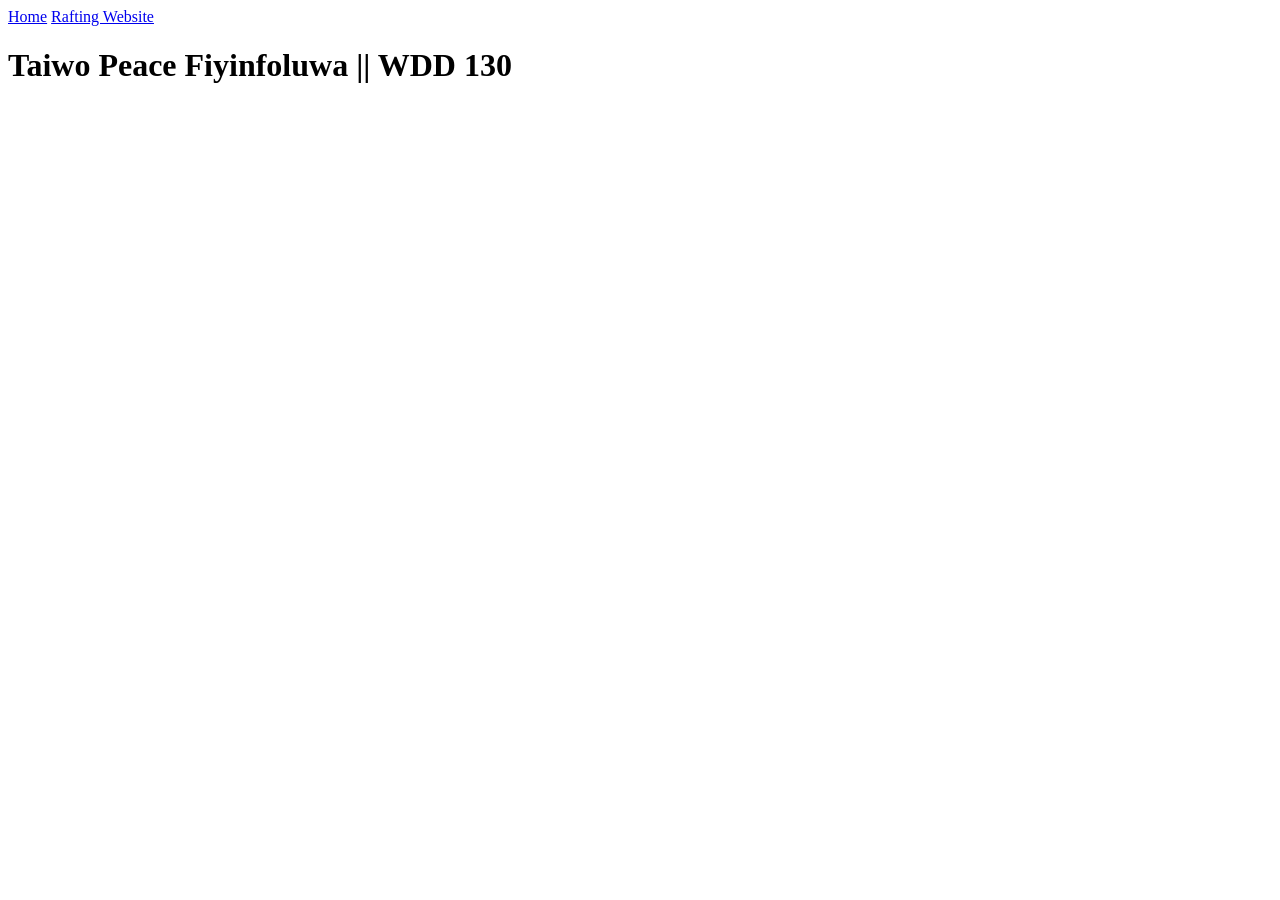
==== Index.html @ 5f6b0c25 "Update index.html" ====
<!DOCTYPE html>
<html lang="en">
<head>
    <meta charset="UTF-8">
    <meta name="viewport" content="width=device-width, initial-scale=1.0">
    <title> Taiwo Peace Fiyinfoluwa ||  WDD130 </title>
</head>
<body>
    
    <header>
        <nav>
            <a href=" #">  Home</a>
            <a href="#wwr"> Rafting Website</a>
        </nav>
    </header>


    <main>
  <h1> Taiwo Peace Fiyinfoluwa || WDD 130</h1>
    </main>

    <footer>

    </footer>

</body>
</html>
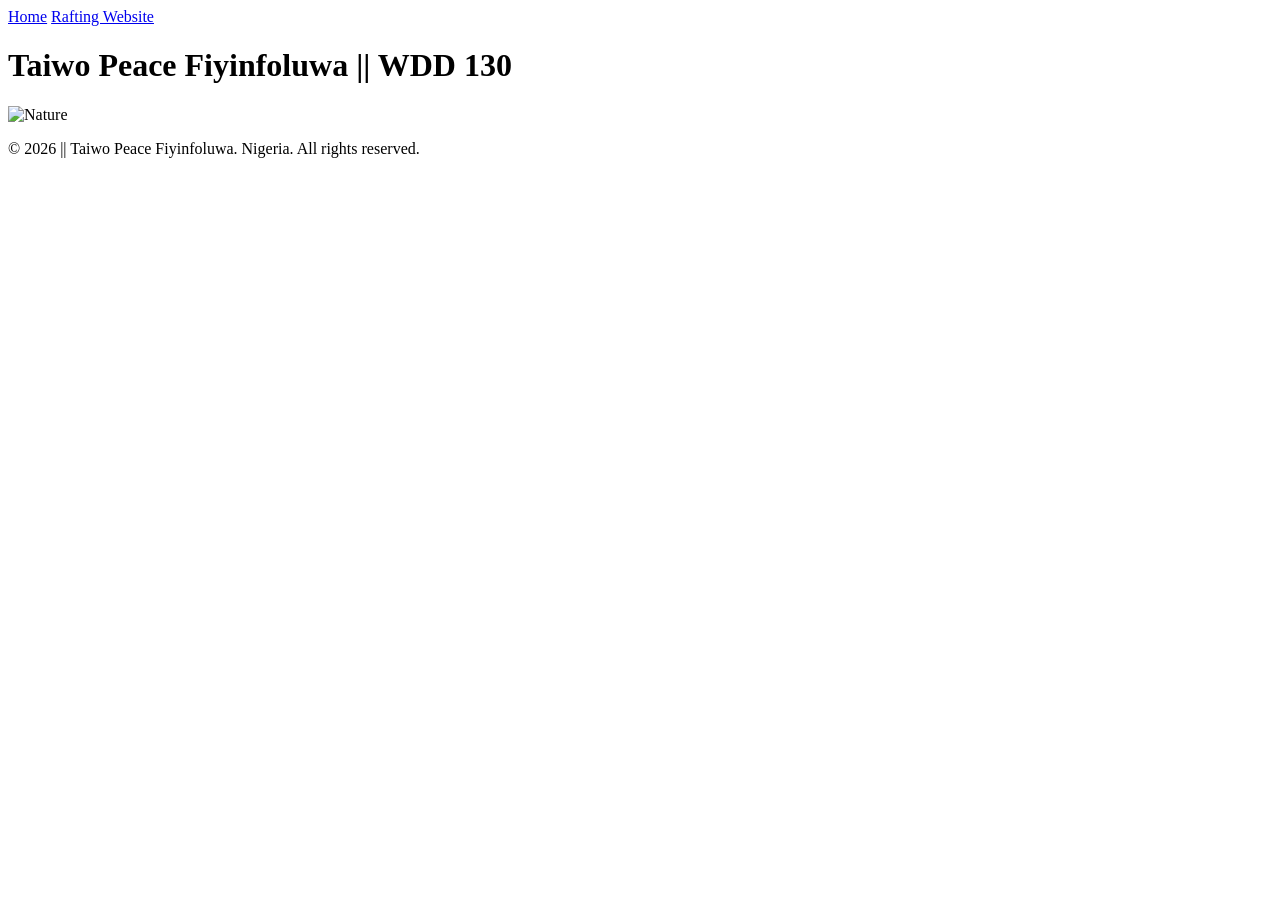
==== commit 6eedf181: "Update index.html" ====
--- a/Index.html
+++ b/Index.html
@@ -1,27 +1,25 @@
-<!DOCTYPE html>
+<!doctype html>
 <html lang="en">
-<head>
-    <meta charset="UTF-8">
-    <meta name="viewport" content="width=device-width, initial-scale=1.0">
-    <title> Taiwo Peace Fiyinfoluwa ||  WDD130 </title>
-</head>
-<body>
-    
+  <head>
+    <meta charset="UTF-8" />
+    <meta name="viewport" content="width=device-width, initial-scale=1.0" />
+    <title>Taiwo Peace Fiyinfoluwa || WDD130</title>
+  </head>
+  <body>
     <header>
-        <nav>
-            <a href=" #">  Home</a>
-            <a href="#wwr"> Rafting Website</a>
-        </nav>
+      <nav>
+        <a href=" #"> Home</a>
+        <a href="#wwr"> Rafting Website</a>
+      </nav>
     </header>
 
-
     <main>
-  <h1> Taiwo Peace Fiyinfoluwa || WDD 130</h1>
+      <h1>Taiwo Peace Fiyinfoluwa || WDD 130</h1>
+      <img src="../images/visuals.jpg" alt="Nature" width="650" height="800" />
     </main>
 
     <footer>
-
+        <p> © 2026 || Taiwo Peace Fiyinfoluwa. Nigeria. All rights reserved.</p>
     </footer>
-
-</body>
-</html>+  </body>
+</html>
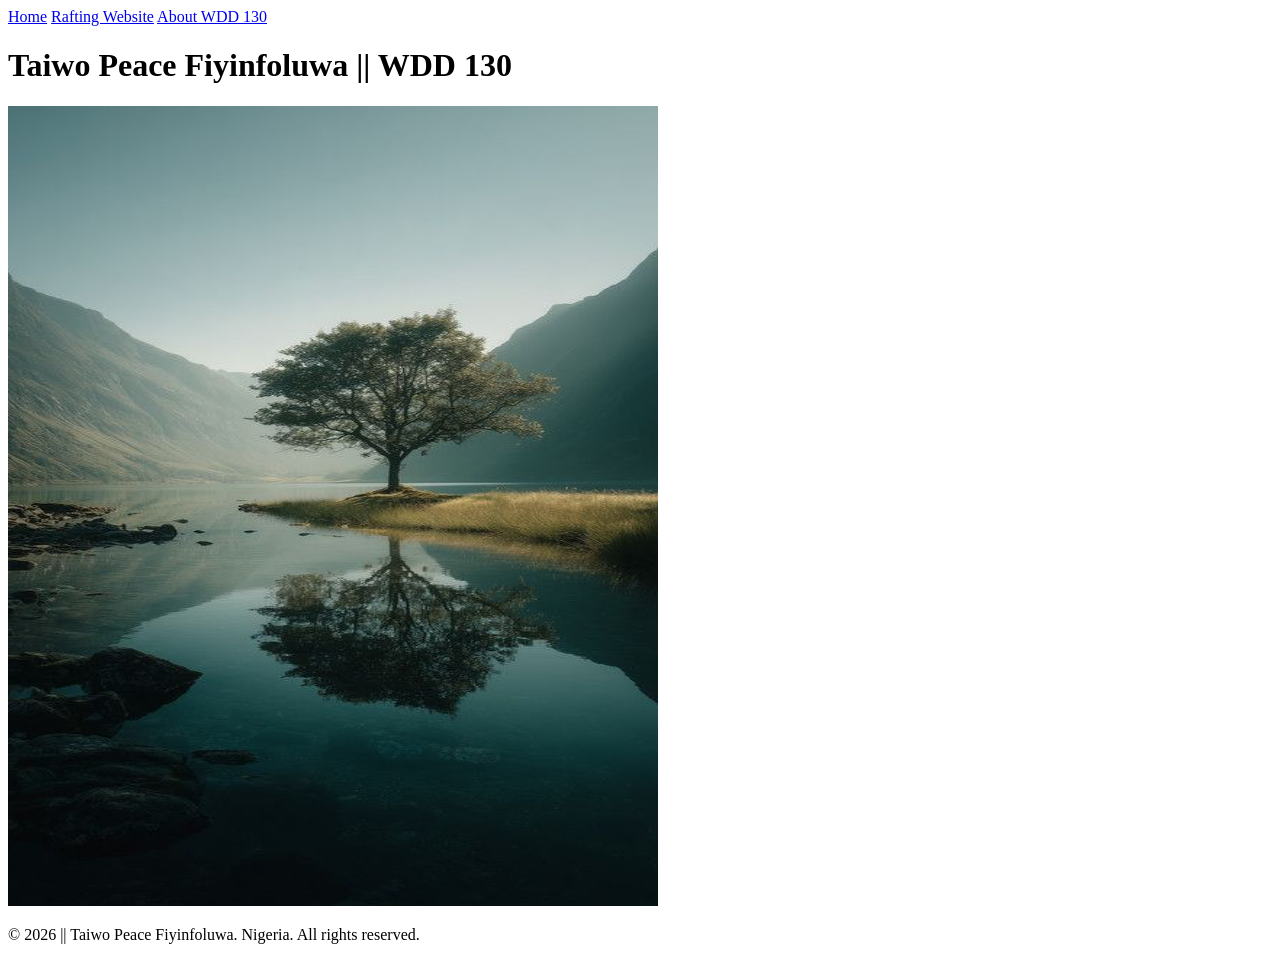
==== commit eb94bf04: "updatee assigment requirement" ====
--- a/Index.html
+++ b/Index.html
@@ -10,6 +10,7 @@
       <nav>
         <a href=" #"> Home</a>
         <a href="#wwr"> Rafting Website</a>
+        <a href="#about"> About WDD 130</a>
       </nav>
     </header>
 
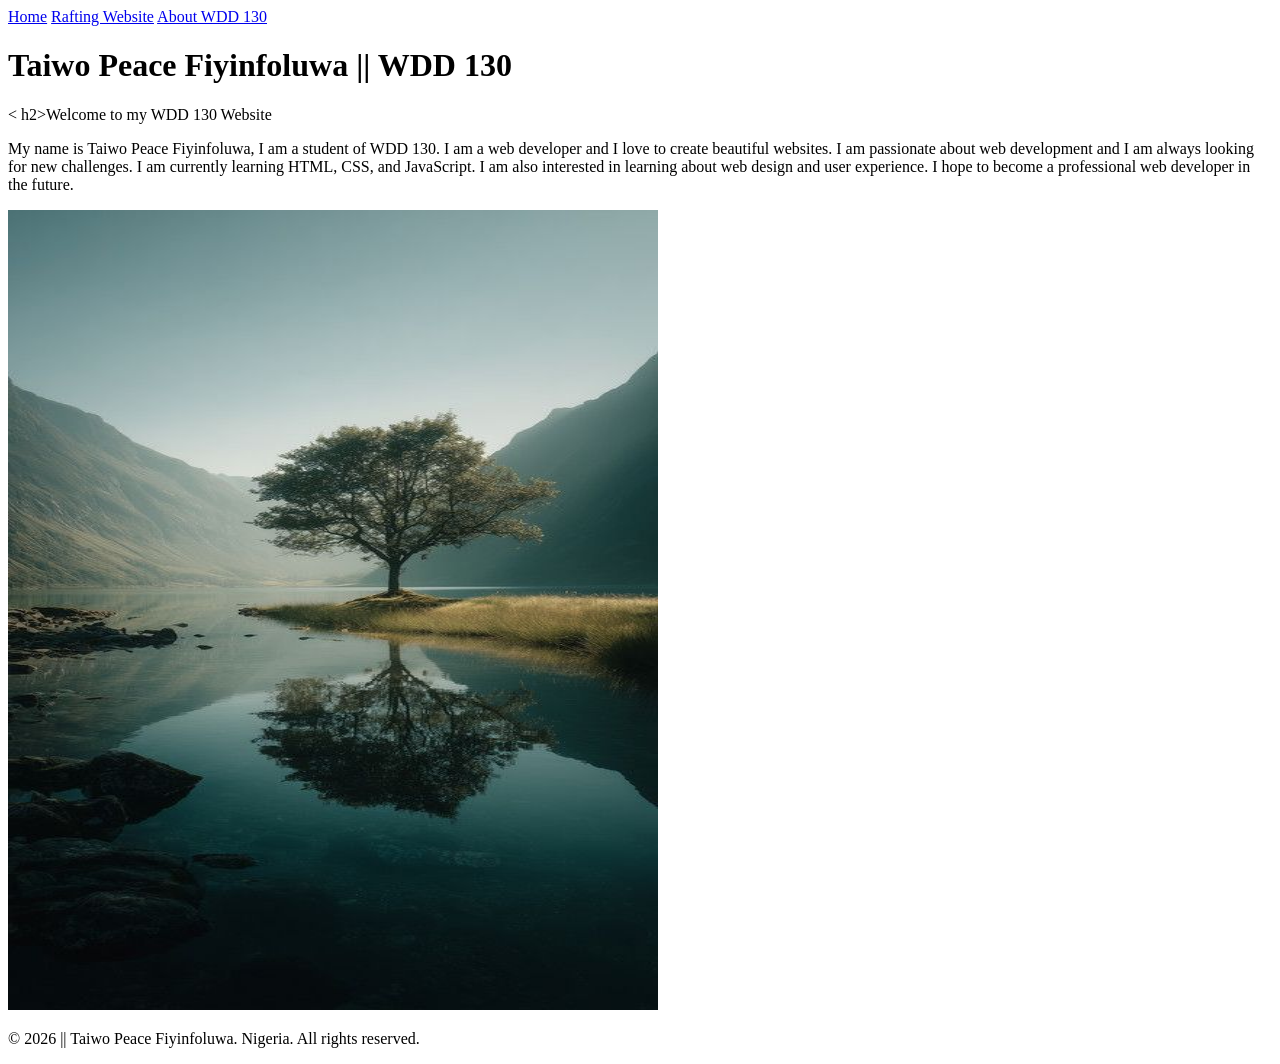
==== commit fbdc27a5: "Update assignment information" ====
--- a/Index.html
+++ b/Index.html
@@ -16,6 +16,8 @@
 
     <main>
       <h1>Taiwo Peace Fiyinfoluwa || WDD 130</h1>
+      < h2>Welcome to my WDD 130 Website</h2>
+      <p>My name is Taiwo Peace Fiyinfoluwa, I am a student of WDD 130. I am a web developer and I love to create beautiful websites. I am passionate about web development and I am always looking for new challenges. I am currently learning HTML, CSS, and JavaScript. I am also interested in learning about web design and user experience. I hope to become a professional web developer in the future.</p>
       <img src="../images/visuals.jpg" alt="Nature" width="650" height="800" />
     </main>
 
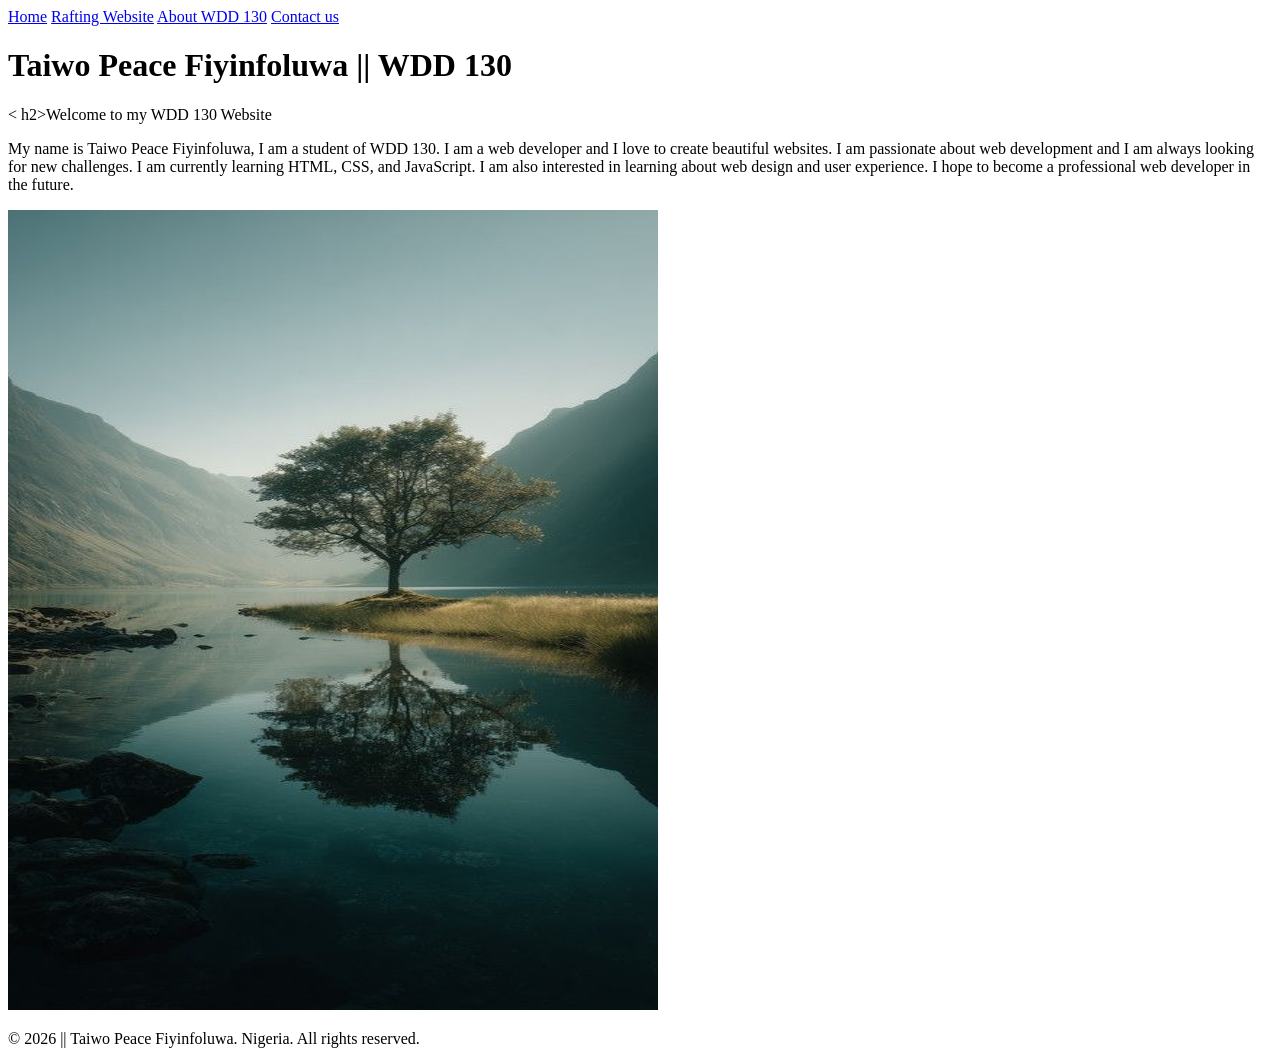
==== commit e64e45d7: "Update assignment information" ====
--- a/Index.html
+++ b/Index.html
@@ -11,6 +11,7 @@
         <a href=" #"> Home</a>
         <a href="#wwr"> Rafting Website</a>
         <a href="#about"> About WDD 130</a>
+        <a href="#contact"> Contact us</a>
       </nav>
     </header>
 
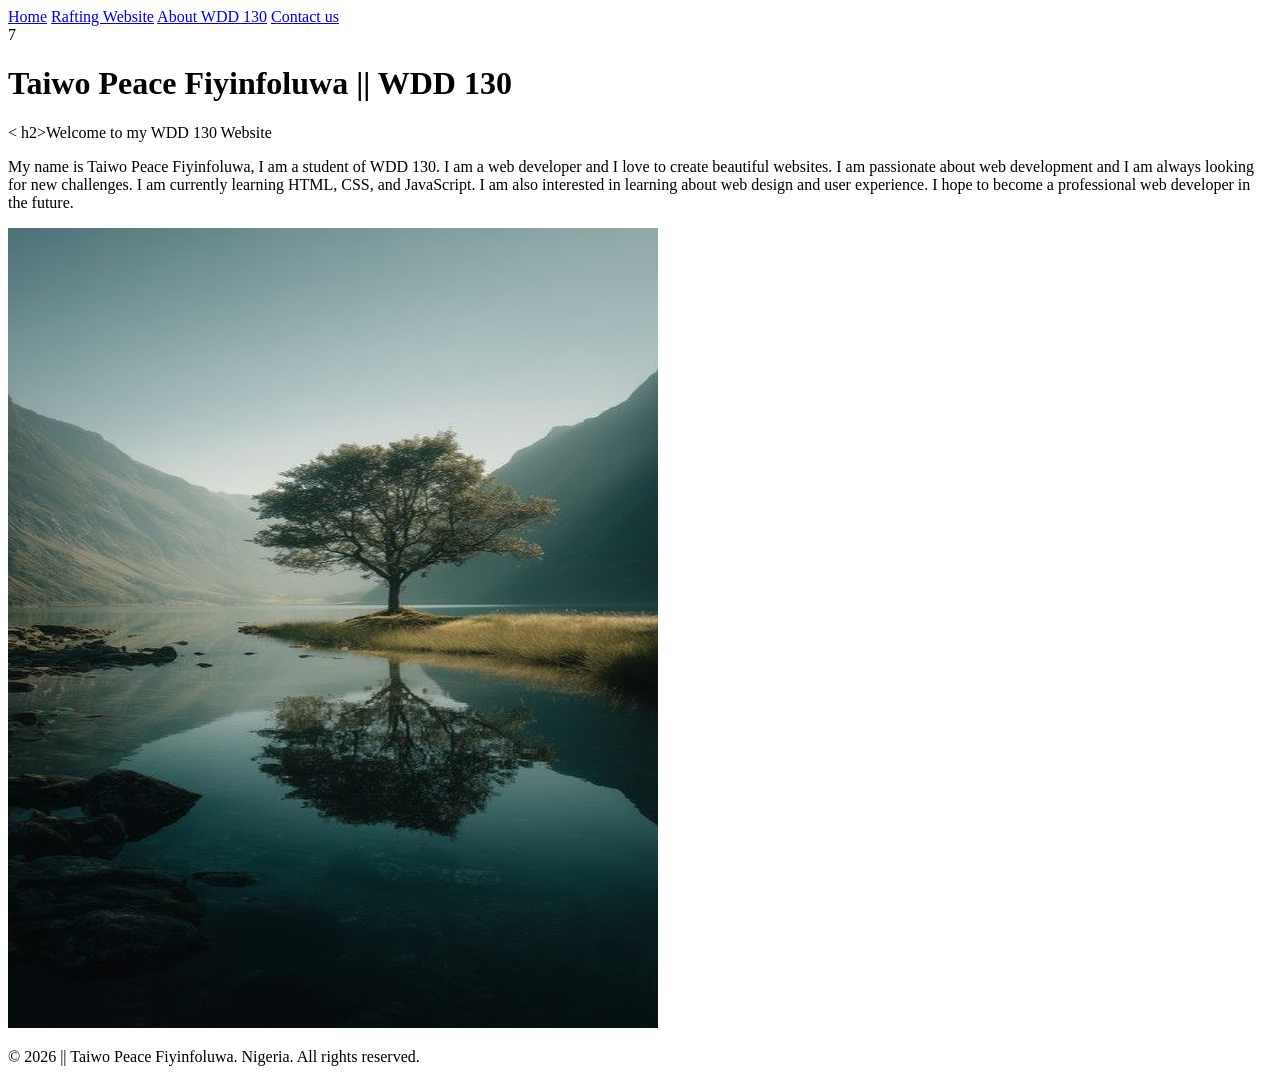
==== commit 6059fe47: "Found error in assignment" ====
--- a/Index.html
+++ b/Index.html
@@ -13,7 +13,7 @@
         <a href="#about"> About WDD 130</a>
         <a href="#contact"> Contact us</a>
       </nav>
-    </header>
+    </header>7
 
     <main>
       <h1>Taiwo Peace Fiyinfoluwa || WDD 130</h1>
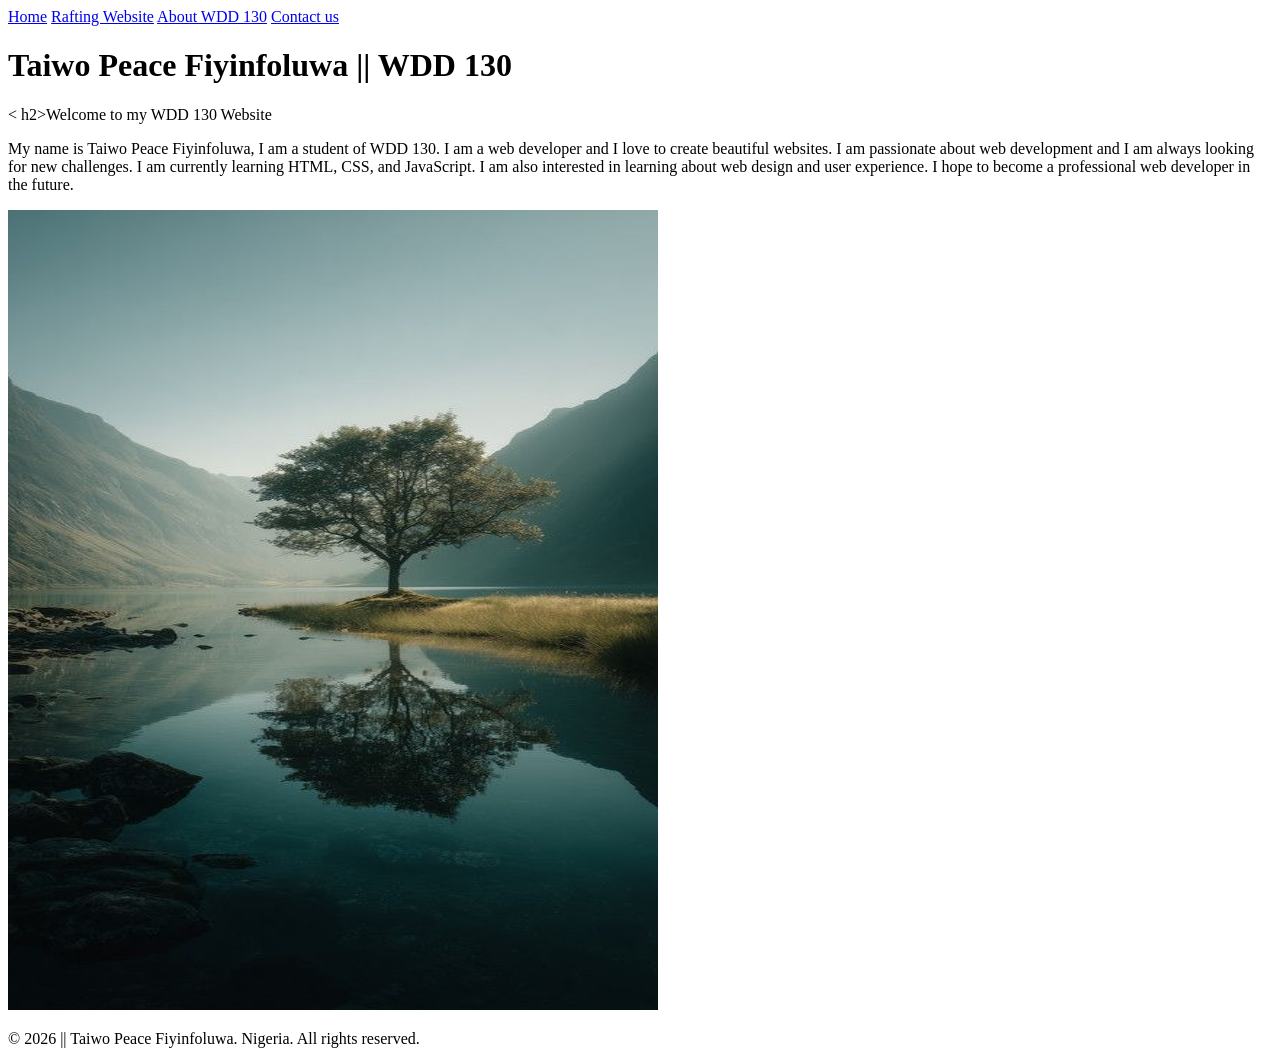
==== commit cf9078d5: "Found error in assignment" ====
--- a/Index.html
+++ b/Index.html
@@ -13,7 +13,7 @@
         <a href="#about"> About WDD 130</a>
         <a href="#contact"> Contact us</a>
       </nav>
-    </header>7
+    </header>
 
     <main>
       <h1>Taiwo Peace Fiyinfoluwa || WDD 130</h1>
